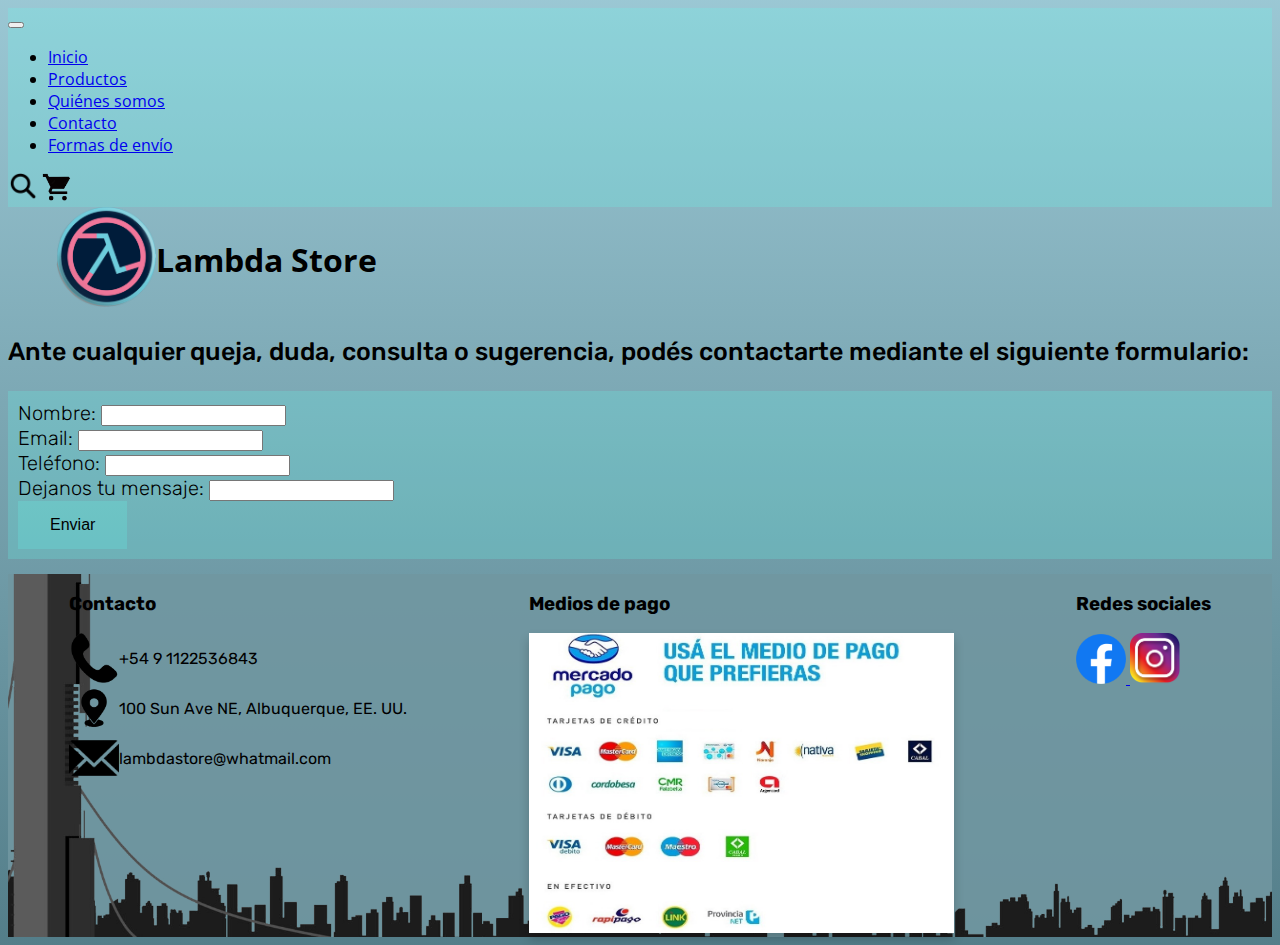
==== contacto.html @ f6ee6408 "Update contacto.html" ====
<!DOCTYPE html>
<html lang="en">
<head>
    <meta charset="UTF-8">
    <meta http-equiv="X-UA-Compatible" content="IE=edge">
    <meta name="viewport" content="width=device-width">
    <title>Lambda Store - Merchandising</title>
    <link href="https://cdn.jsdelivr.net/npm/bootstrap@5.2.0/dist/css/bootstrap.min.css" rel="stylesheet" integrity="sha384-gH2yIJqKdNHPEq0n4Mqa/HGKIhSkIHeL5AyhkYV8i59U5AR6csBvApHHNl/vI1Bx" crossorigin="anonymous">
    <link rel="stylesheet" href="css/style.css">
    <link rel="stylesheet" href="css/animaciones.css">
    <link rel="stylesheet" href="css/animate.css">
</head>
<body>
    <!-- Navbar Start -->
    <nav class="navbar navbar-expand-lg sticky-top lightblueColor">
        <div class="container-fluid">
            <button class="navbar-toggler" type="button" data-bs-toggle="collapse" data-bs-target="#navbarSupportedContent" aria-controls="navbarSupportedContent" aria-expanded="false" aria-label="Toggle navigation">
            <span class="navbar-toggler-icon"></span>
            </button>
            <div class="collapse navbar-collapse" id="navbarSupportedContent">
            <ul class="navbar-nav me-auto mb-2 mb-lg-0">
                <li class="nav-item">
                <a class="nav-link active" aria-current="page" href="index.html">Inicio</a>
                </li>
                <li class="nav-item">
                <a class="nav-link active" aria-current="page" href="productos.html">Productos</a>
                </li>
                <li class="nav-item">
                <a class="nav-link active" aria-current="page" href="nosotros.html">Quiénes somos</a>
                </li>
                <li class="nav-item">
                <a class="nav-link active" aria-current="page" href="contacto.html">Contacto</a>
                </li>
                <li class="nav-item">
                <a class="nav-link active" aria-current="page" href="envio.html">Formas de envío</a>
                </li>
            </ul>
            <div>
                <img src="img/icons/search.png" alt="Buscar">
                <img src="img/icons/cart.png" alt="Carrito">
            </div>
            </div>
        </div>
    </nav> <!-- Navbar End -->

    <!-- Title Start -->
    <div class="wow fadeInLeft my-3" id="titleContainer">
        <a href="index.html">
            <img src="img/lambda logo.png" alt="logo Lambda Store" class="logoSize">
        </a>
        <h1>Lambda Store</h1>
    </div> <!-- Title End -->

    <main>
        <section>
            <div class="mx-5">
                <p class="bold">
                    Ante cualquier queja, duda, consulta o sugerencia, podés contactarte mediante el siguiente formulario:
                </p>
            </div>
            <div class="container">
                <div class="row mx-4">
                    <form>
                        <div class="mb-3">
                            <label for="exampleInputName1" class="form-label">Nombre:</label>
                            <input type="name" class="form-control" id="exampleInputEmail1" aria-describedby="emailHelp">
                        </div>
                        <div class="mb-3">
                            <label for="exampleInputEmail1" class="form-label">Email:</label>
                            <input type="email" class="form-control" id="exampleInputEmail1" aria-describedby="emailHelp">
                            </div>
                        <div class="mb-3">
                            <label for="exampleInputPassword1" class="form-label">Teléfono:</label>
                            <input type="tel" class="form-control" id="exampleInputTel1">
                        </div>
                        <div class="mb-3">
                            <label for="exampleInputMessage1" class="form-label">Dejanos tu mensaje:</label>
                            <input type="message" class="form-control" id="exampleInputTel1">
                            </div>
                        <button type="submit" class="button lightblueColor">Enviar</button>
                        </form>
                </div>  
            </div>
        </section>
    </main>
    
    <footer class="wow fadeInUp container-fluid">
        <div>
            <h3>Contacto</h3>
            <div class="alignContacto">
                <img src="img/icons/phone.png" alt="Teléfono">
                <span>+54 9 1122536843</span>
            </div>
            <div class="alignContacto">
                <img src="img/icons/location.png" alt="Ubicación">
                <span>100 Sun Ave NE, Albuquerque, EE. UU.</span>
            </div>
            <div class="alignContacto">
                <img src="img/icons/email.png" alt="Email">
                <span>lambdastore@whatmail.com</span>
            </div>
        </div>
        <div>
            <h3>Medios de pago</h3>
            <img src="img/mediosdepago.jpg" alt="Medios de pago" class="mediosDePagoSize imgShadow">
        </div>
        <div>
            <h3>Redes sociales</h3>
            <a href="https://www.facebook.com/" target="_blank">
                <img src="img/socmedia/Facebook_Logo_(2019).png" alt="Logo Facebook">
            </a>
            <a href="https://www.instagram.com/" target="_blank">
                <img src="img/socmedia/inta6.png" alt="Logo Instagram">
            </a>
        </div>
    </footer>
 
    <script src="https://cdn.jsdelivr.net/npm/bootstrap@5.2.0/dist/js/bootstrap.bundle.min.js" integrity="sha384-A3rJD856KowSb7dwlZdYEkO39Gagi7vIsF0jrRAoQmDKKtQBHUuLZ9AsSv4jD4Xa" crossorigin="anonymous"></script>

    <script src="js/wow.min.js"></script>
    <script>
    new WOW().init();
    </script>

</body>
</html>
---- css/style.css ----
@import url('https://fonts.googleapis.com/css2?family=Open+Sans:wght@400;700&family=Rubik:wght@300;500&display=swap');

/*Body ----------------------------*/
body{
    font-family: 'Open Sans', sans-serif;
    font-weight: 400;
    background: linear-gradient(to bottom, #8fc1cfe5, #406f7ce5)
}
/*---------------------------------*/

/*Nav -----------------------------*/
.lightblueColor{
    background-color: rgba(98, 255, 242, 0.212)
}

nav img{
    width: 30px;
}
/*----------------------------------*/

/*Title ----------------------------*/
#titleContainer{
    display: flex;
    align-items: center;
    margin-left: 3rem;
}

h1{
    font-size: vb;
    font-weight: 700;
}

.logoSize{
    width: 100px;
}
/*----------------------------------*/

/*Productos ------------------------*/
.btnProdsContainer{
    display: grid;
    grid-template-columns: 1fr;
    grid-template-rows: repeat(2, auto);
    grid-template-areas: 
    "nprods"
    "btnProds";
}
    #nprods{
        grid-area: nprods;
        font-family: 'Rubik', sans-serif;
    }
    #btnProds{
        grid-area: btnProds;
        display: flex;
        justify-content: center;
        flex-wrap: wrap;
    }

.productosBorder{
    border-style: solid;
    border-color: rgba(0, 0, 0, 0.164);
    border-width: 1px;
    background-color: rgba(98, 255, 242, 0.212);
}
/*----------------------------------*/

/*Nosotros -------------------------*/
.nHeaderContainer{
    display: flex;
    flex-direction: column;
    margin: 2rem 5rem;
}
    .nHeaderContainer img{
        width: 100%;
    }
    .nHeaderContainer h2{
        font-size: 30px;
        font-weight: 700;
    }
    .nHeaderContainer p{
        font-family: 'Rubik', sans-serif;
        font-size: 25px;
        font-weight: 300;
        margin-top: 10px;
    }
/*----------------------------------*/

/*Envío ----------------------------*/
.envioContainer{
    font-family: 'Rubik', sans-serif;
    font-size: 25px;
    font-weight: 500;
    margin: 0px 4rem;
}
    .envioContainer img{
        width: 100%;
    }
/*----------------------------------*/

/*Footer ---------------------------*/
footer{
    background-image: url(../img/footerPic.png);
    background-color: #7196a0e5;
    background-position: bottom;
    background-size: 100%;
    background-repeat: no-repeat;
    font-family: 'Rubik', sans-serif;
    margin-top: 15px;
    display: grid;
    grid-template-columns: repeat(3, auto);
    justify-items: center;

}
    footer img{
        width: 50px;
    }

.alignContacto{
    display: flex;
    align-items: center;
}

.mediosDePagoSize{
    height: 300px;
    width: 425px;
}
/*----------------------------------*/

/*Card -----------------------------*/
.cCard {
    box-shadow: 0 4px 8px 0 rgba(0, 0, 0, 0.2);
    min-width: 300px;
    max-width: 300px;
    text-align: center;
    background-color: white;
    font-size: 20px;
    font-family: 'Rubik', sans-serif;
    font-weight: 300;
    margin: 5px auto;
  }

.containerPadding{
    padding: 4px 16px;
}

.productPic{
    margin: 20px 0px;
    width: 100%;
    height: 60%;
    object-fit: contain;
}
/*----------------------------------*/

/*Form-----------------------------*/
form{
    font-family: 'Rubik', sans-serif;
    font-size: 20px;
    font-weight: 300;
    padding: 10px;
    background-color: rgba(98, 255, 242, 0.212);
}
/*---------------------------------*/

.imgShadow{
    box-shadow: 0px 6px 10px 0 rgba(0,0,0,0.2);
}

.button {
    background-color: rgba(98, 255, 242, 0.212);
    border: none;
    color:black;
    padding: 15px 32px;
    text-align: center;
    text-decoration: none;
    display: inline-block;
    font-size: 16px;
}

.centerText{
    text-align: center;
}

.centerItem{
    display: flex;
    justify-content: center;
}

.hideItem{
    display: block;
}

.bold{
    font-family: 'Rubik', sans-serif;
    font-size: 25px;
    font-weight: 500;
}


/*Media Queries--------------------*/

@media (max-width: 1500px){
    .hideItem{
        display: none;
    }
}

@media (max-width: 990px){
    footer{
        grid-template-columns: 1fr;
        justify-items: center;
    }
        footer div{
            margin-bottom: 10px;
        }
}

@media (max-width: 600px){
    #titleContainer{
        justify-content: center;
        margin: 0px;
    }

    .mediosDePagoSize{
        width: 100%;
        height: auto;
    }

    .nHeaderContainer{
        margin: 3rem 5px;
    }
        .nHeaderContainer p{
            font-size: 18px;
        }

    .envioContainer{
        font-size: 20px;
        margin: 5px;
    }
}

/*---------------------------------*/
---- css/animaciones.css ----
.scale:hover{
    transform: scale(1.05);
    cursor: pointer;
    transition: transform 0.2s;
}


/*Desactiva animación fadeInDown de mobile para mejor visualización*/
@media (max-width: 960px){
    .fadeInDown{
        animation-name: none !important;
        visibility: visible !important;
    }
}
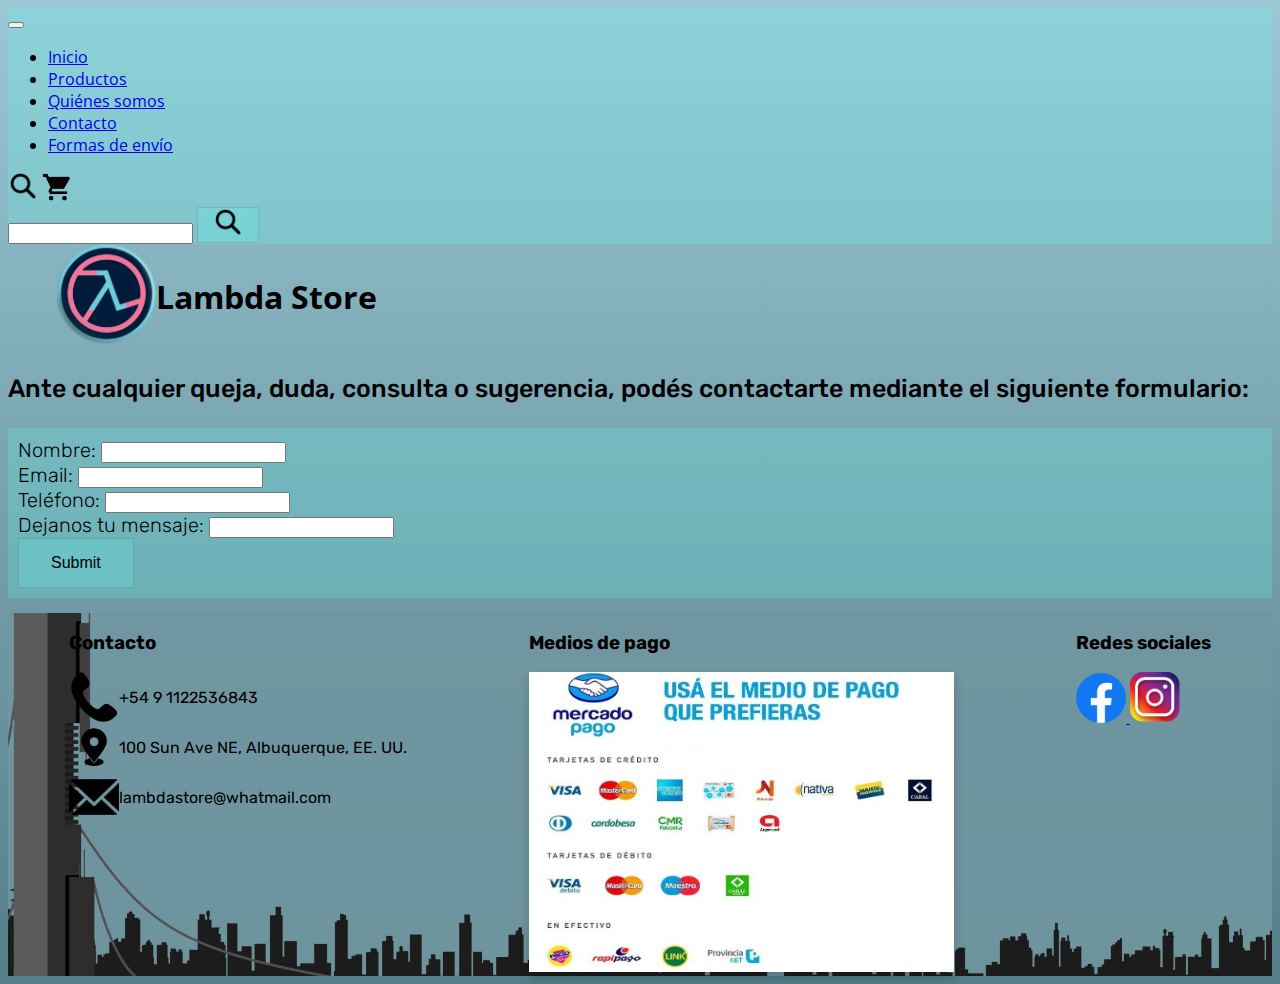
==== commit ac688b20: "Carrousel equipo + cambios en cards" ====
--- a/contacto.html
+++ b/contacto.html
@@ -12,36 +12,46 @@
 </head>
 <body>
     <!-- Navbar Start -->
-    <nav class="navbar navbar-expand-lg sticky-top lightblueColor">
+    <nav class="navbar navbar-expand-lg sticky-top lightblueColor" id="selector">
         <div class="container-fluid">
             <button class="navbar-toggler" type="button" data-bs-toggle="collapse" data-bs-target="#navbarSupportedContent" aria-controls="navbarSupportedContent" aria-expanded="false" aria-label="Toggle navigation">
             <span class="navbar-toggler-icon"></span>
             </button>
             <div class="collapse navbar-collapse" id="navbarSupportedContent">
-            <ul class="navbar-nav me-auto mb-2 mb-lg-0">
-                <li class="nav-item">
-                <a class="nav-link active" aria-current="page" href="index.html">Inicio</a>
-                </li>
-                <li class="nav-item">
-                <a class="nav-link active" aria-current="page" href="productos.html">Productos</a>
-                </li>
-                <li class="nav-item">
-                <a class="nav-link active" aria-current="page" href="nosotros.html">Quiénes somos</a>
-                </li>
-                <li class="nav-item">
-                <a class="nav-link active" aria-current="page" href="contacto.html">Contacto</a>
-                </li>
-                <li class="nav-item">
-                <a class="nav-link active" aria-current="page" href="envio.html">Formas de envío</a>
-                </li>
-            </ul>
+                <ul class="navbar-nav me-auto mb-2 mb-lg-0">
+                    <li class="nav-item">
+                    <a class="nav-link active" aria-current="page" href="index.html">Inicio</a>
+                    </li>
+                    <li class="nav-item">
+                    <a class="nav-link active" aria-current="page" href="productos.html">Productos</a>
+                    </li>
+                    <li class="nav-item">
+                    <a class="nav-link active" aria-current="page" href="nosotros.html">Quiénes somos</a>
+                    </li>
+                    <li class="nav-item">
+                    <a class="nav-link active" aria-current="page" href="contacto.html">Contacto</a>
+                    </li>
+                    <li class="nav-item">
+                    <a class="nav-link active" aria-current="page" href="envio.html">Formas de envío</a>
+                    </li>
+                </ul>
+            </div>
             <div>
                 <img src="img/icons/search.png" alt="Buscar">
                 <img src="img/icons/cart.png" alt="Carrito">
             </div>
-            </div>
         </div>
     </nav> <!-- Navbar End -->
+
+    <!-- Second Navbar Start -->
+    <nav class="navbar lightblueColor d-md-block d-lg-none">
+        <div class="container-fluid">
+            <form class="d-flex ms-auto" id="navSearch" role="search">
+                <input class="form-control m-2" type="search" placeholder="" aria-label="Search">
+                <button class="button" type="submit"><img src="img/icons/search.png" alt="Buscar"></button>
+            </form>
+        </div>
+    </nav> <!-- Second Navbar End -->
 
     <!-- Title Start -->
     <div class="wow fadeInLeft my-3" id="titleContainer">
@@ -59,7 +69,7 @@
                 </p>
             </div>
             <div class="container">
-                <div class="row mx-4">
+                <div class="row mx-4 lightblueColor" id="contactoForm">
                     <form>
                         <div class="mb-3">
                             <label for="exampleInputName1" class="form-label">Nombre:</label>
@@ -75,10 +85,10 @@
                         </div>
                         <div class="mb-3">
                             <label for="exampleInputMessage1" class="form-label">Dejanos tu mensaje:</label>
-                            <input type="message" class="form-control" id="exampleInputTel1">
+                            <input type="tel" class="form-control" id="exampleInputTel1">
                             </div>
-                        <button type="submit" class="button lightblueColor">Enviar</button>
-                        </form>
+                        <button type="submit" class="button lightblueColor">Submit</button>
+                    </form>
                 </div>  
             </div>
         </section>
--- a/css/style.css
+++ b/css/style.css
@@ -15,6 +15,10 @@
 
 nav img{
     width: 30px;
+}
+
+#navSearch button{
+    padding: 0px 15px;
 }
 /*----------------------------------*/
 
@@ -54,12 +58,12 @@
         justify-content: center;
         flex-wrap: wrap;
     }
+        #btnProds p{
+            margin-right: 10px;
+        }
 
 .productosBorder{
-    border-style: solid;
-    border-color: rgba(0, 0, 0, 0.164);
-    border-width: 1px;
-    background-color: rgba(98, 255, 242, 0.212);
+    border: solid 1px rgba(0,0,0,0.164);
 }
 /*----------------------------------*/
 
@@ -135,7 +139,6 @@
     font-size: 20px;
     font-family: 'Rubik', sans-serif;
     font-weight: 300;
-    margin: 5px auto;
   }
 
 .containerPadding{
@@ -151,12 +154,11 @@
 /*----------------------------------*/
 
 /*Form-----------------------------*/
-form{
+#contactoForm form{
     font-family: 'Rubik', sans-serif;
     font-size: 20px;
     font-weight: 300;
     padding: 10px;
-    background-color: rgba(98, 255, 242, 0.212);
 }
 /*---------------------------------*/
 
@@ -166,8 +168,8 @@
 
 .button {
     background-color: rgba(98, 255, 242, 0.212);
-    border: none;
     color:black;
+    border: solid 1px rgba(0, 0, 0, 0.116);
     padding: 15px 32px;
     text-align: center;
     text-decoration: none;
@@ -197,13 +199,13 @@
 
 /*Media Queries--------------------*/
 
-@media (max-width: 1500px){
+@media (max-width: 1540px){
     .hideItem{
         display: none;
     }
 }
 
-@media (max-width: 990px){
+@media (max-width: 992px){
     footer{
         grid-template-columns: 1fr;
         justify-items: center;
@@ -211,9 +213,13 @@
         footer div{
             margin-bottom: 10px;
         }
-}
-
-@media (max-width: 600px){
+
+    #selector [src="img/icons/search.png"]{
+        display: none;
+    }
+}
+
+@media (max-width: 615px){
     #titleContainer{
         justify-content: center;
         margin: 0px;
@@ -235,6 +241,38 @@
         font-size: 20px;
         margin: 5px;
     }
-}
-
+
+    .cCard{
+        min-width: 250px;
+        max-width: 250px;
+    }
+}
+
+@media(max-width: 515px){
+    .cCard{
+        min-width: 200px;
+        max-width: 200px;
+    }
+
+    .productPic{
+        margin: 5px
+    }
+}
+
+@media(max-width: 415px){
+    .cCard{
+        min-width: 150px;
+        max-width: 150px;
+    }
+        .cCard h4{
+            font-size: 15px;
+        }
+        .cCard p{
+            font-size: 15px;
+        }
+
+    .productPic{
+        margin: 5px
+    }
+}
 /*---------------------------------*/--- a/css/animaciones.css
+++ b/css/animaciones.css
@@ -1,7 +1,8 @@
-.scale:hover{
-    transform: scale(1.05);
+nav ul li a:hover{
+    transform: scale(1.02);
     cursor: pointer;
     transition: transform 0.2s;
+    font-weight: 600;
 }
 
 
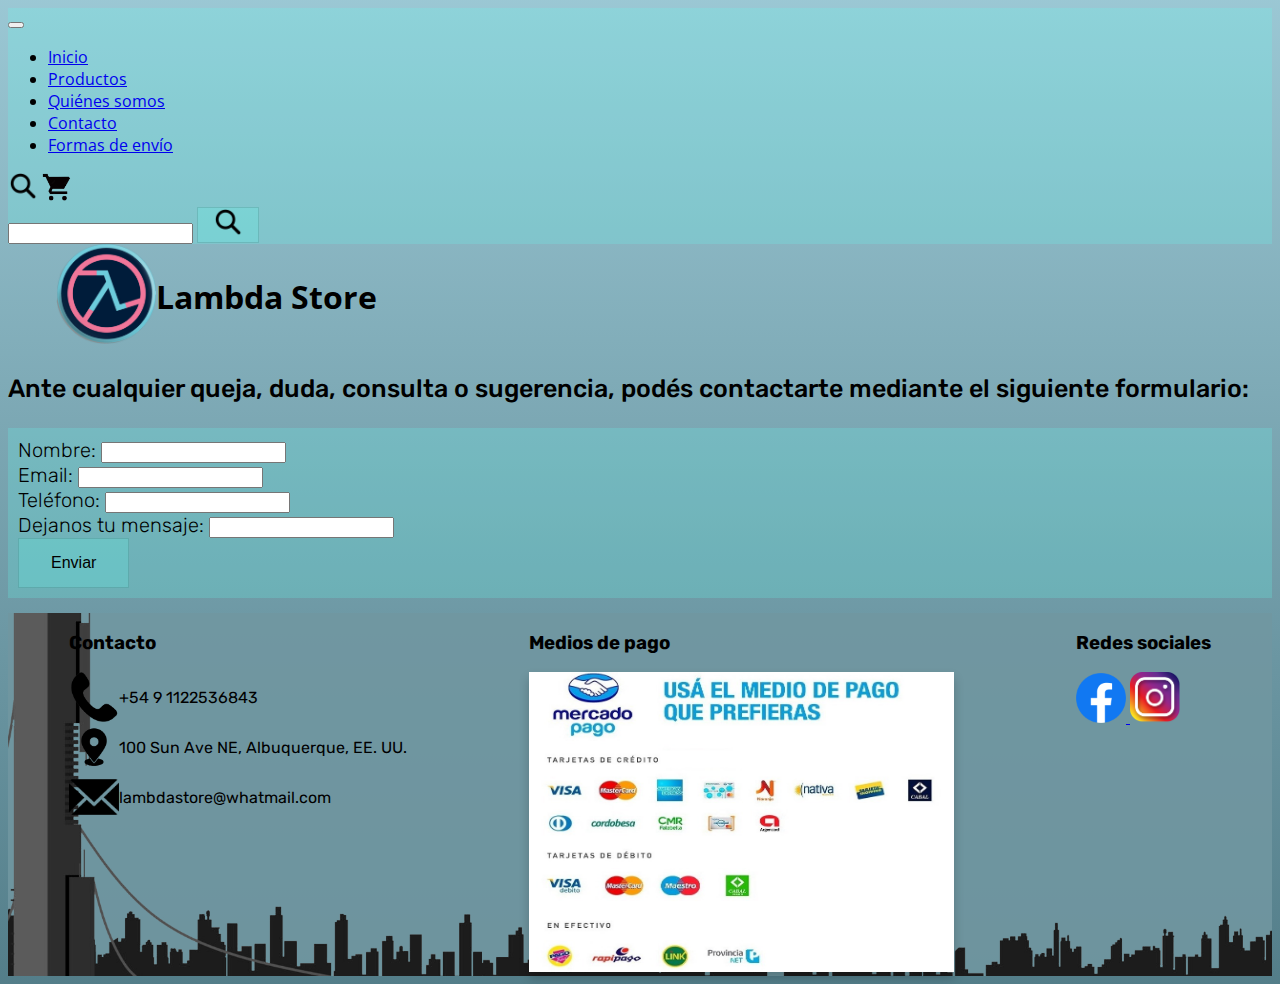
==== commit 1ec02cb5: "Update contacto.html" ====
--- a/contacto.html
+++ b/contacto.html
@@ -87,7 +87,7 @@
                             <label for="exampleInputMessage1" class="form-label">Dejanos tu mensaje:</label>
                             <input type="tel" class="form-control" id="exampleInputTel1">
                             </div>
-                        <button type="submit" class="button lightblueColor">Submit</button>
+                        <button type="submit" class="button lightblueColor">Enviar</button>
                     </form>
                 </div>  
             </div>
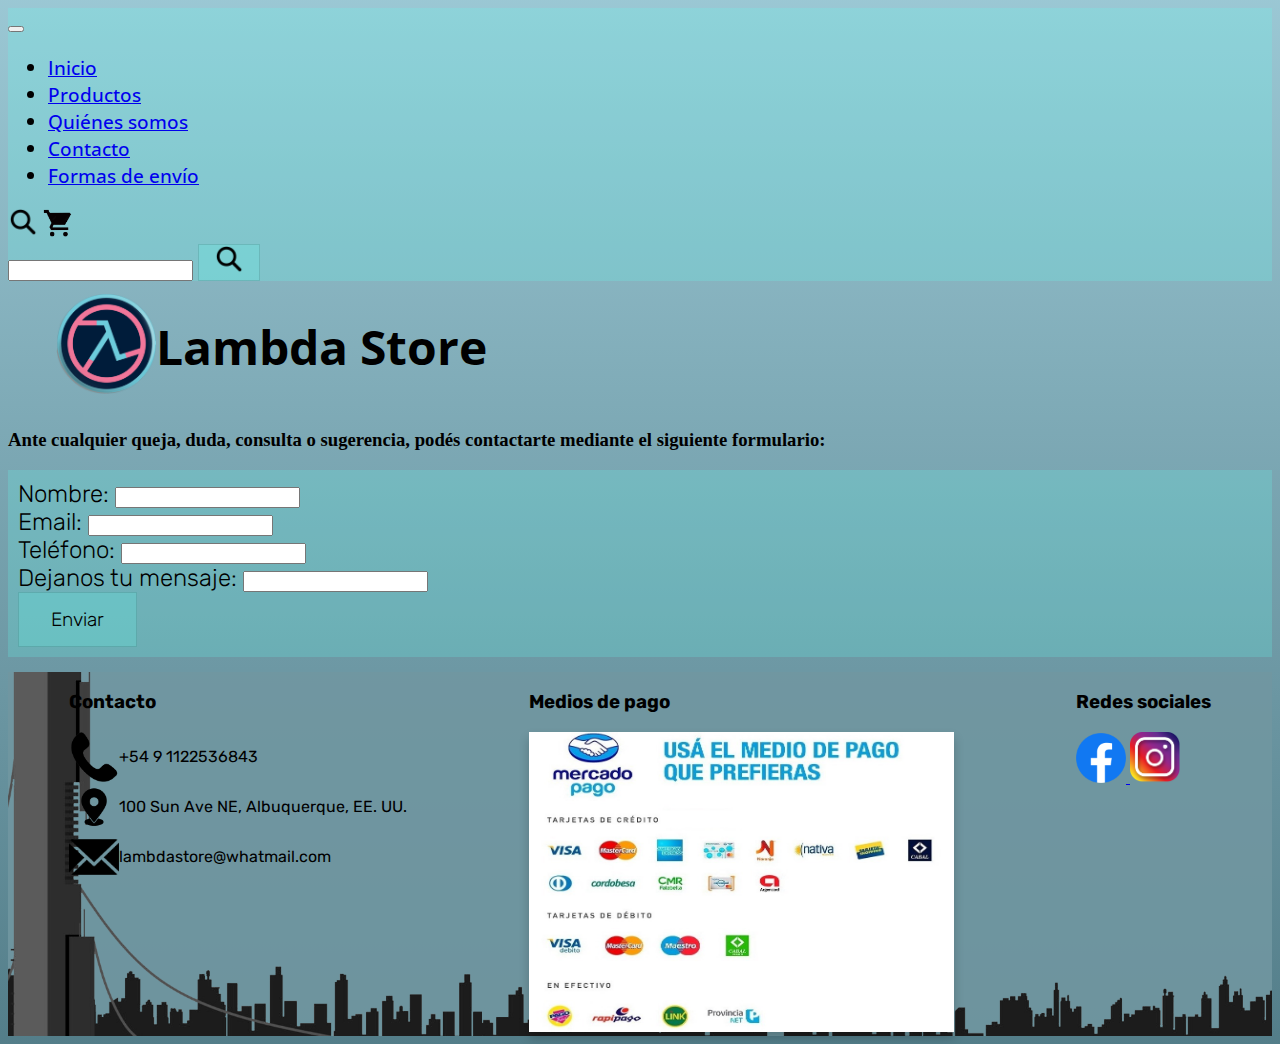
==== commit fd4b3216: "Aplicando SASS" ====
--- a/contacto.html
+++ b/contacto.html
@@ -6,13 +6,13 @@
     <meta name="viewport" content="width=device-width">
     <title>Lambda Store - Merchandising</title>
     <link href="https://cdn.jsdelivr.net/npm/bootstrap@5.2.0/dist/css/bootstrap.min.css" rel="stylesheet" integrity="sha384-gH2yIJqKdNHPEq0n4Mqa/HGKIhSkIHeL5AyhkYV8i59U5AR6csBvApHHNl/vI1Bx" crossorigin="anonymous">
-    <link rel="stylesheet" href="css/style.css">
+    <link rel="stylesheet" href="css/main.css">
     <link rel="stylesheet" href="css/animaciones.css">
     <link rel="stylesheet" href="css/animate.css">
 </head>
 <body>
     <!-- Navbar Start -->
-    <nav class="navbar navbar-expand-lg sticky-top lightblueColor" id="selector">
+    <nav class="navbar navbar-expand-lg sticky-top" id="selector">
         <div class="container-fluid">
             <button class="navbar-toggler" type="button" data-bs-toggle="collapse" data-bs-target="#navbarSupportedContent" aria-controls="navbarSupportedContent" aria-expanded="false" aria-label="Toggle navigation">
             <span class="navbar-toggler-icon"></span>
@@ -44,7 +44,7 @@
     </nav> <!-- Navbar End -->
 
     <!-- Second Navbar Start -->
-    <nav class="navbar lightblueColor d-md-block d-lg-none">
+    <nav class="navbar d-md-block d-lg-none">
         <div class="container-fluid">
             <form class="d-flex ms-auto" id="navSearch" role="search">
                 <input class="form-control m-2" type="search" placeholder="" aria-label="Search">
@@ -64,16 +64,16 @@
     <main>
         <section>
             <div class="mx-5">
-                <p class="bold">
+                <h3>
                     Ante cualquier queja, duda, consulta o sugerencia, podés contactarte mediante el siguiente formulario:
-                </p>
+                </h3>
             </div>
             <div class="container">
-                <div class="row mx-4 lightblueColor" id="contactoForm">
+                <div class="row mx-4" id="contactoForm">
                     <form>
                         <div class="mb-3">
                             <label for="exampleInputName1" class="form-label">Nombre:</label>
-                            <input type="name" class="form-control" id="exampleInputEmail1" aria-describedby="emailHelp">
+                            <input type="name" class="form-control" id="exampleInputName1" aria-describedby="emailHelp">
                         </div>
                         <div class="mb-3">
                             <label for="exampleInputEmail1" class="form-label">Email:</label>
@@ -84,10 +84,10 @@
                             <input type="tel" class="form-control" id="exampleInputTel1">
                         </div>
                         <div class="mb-3">
-                            <label for="exampleInputMessage1" class="form-label">Dejanos tu mensaje:</label>
-                            <input type="tel" class="form-control" id="exampleInputTel1">
+                            <label for="exampleInputMsg1" class="form-label">Dejanos tu mensaje:</label>
+                            <input type="msg" class="form-control" id="exampleInputMsg1">
                             </div>
-                        <button type="submit" class="button lightblueColor">Enviar</button>
+                        <button type="submit" class="button">Enviar</button>
                     </form>
                 </div>  
             </div>
--- a/css/main.css
+++ b/css/main.css
@@ -0,0 +1,281 @@
+@import url("https://fonts.googleapis.com/css2?family=Open+Sans:wght@400;700&family=Rubik:wght@300;500&display=swap");
+body {
+  background: linear-gradient(to bottom, rgba(143, 193, 207, 0.8980392157), rgba(64, 111, 124, 0.8980392157));
+}
+
+h1 {
+  font-size: 3rem;
+  font-weight: 700;
+  font-family: "Open Sans", sans-serif;
+}
+
+h2 {
+  font-size: 2rem;
+  font-weight: 500;
+}
+
+.centerText {
+  text-align: center;
+}
+
+.centerItem {
+  display: flex;
+  flex-direction: row;
+  justify-content: center;
+  align-items: center;
+  flex-wrap: nowrap;
+}
+
+.lbBorder {
+  background: rgba(98, 255, 242, 0.212);
+  border: solid 1px rgba(0, 0, 0, 0.164);
+}
+
+.button {
+  background-color: rgba(98, 255, 242, 0.212);
+  color: black;
+  border: solid 1px rgba(0, 0, 0, 0.116);
+  padding: 15px 32px;
+  text-align: center;
+  text-decoration: none;
+  display: inline-block;
+  font-size: 1.2rem;
+  font-family: "Rubik", sans-serif;
+  font-weight: 300;
+}
+
+.hideItem {
+  display: block;
+}
+
+.imgShadow {
+  box-shadow: 0px 6px 10px 0 rgba(0, 0, 0, 0.2);
+}
+
+nav {
+  background-color: rgba(98, 255, 242, 0.212);
+  font-family: "Open Sans", sans-serif;
+  font-size: 1.2rem;
+  font-weight: 500;
+}
+nav ul {
+  font-family: "Open Sans", sans-serif;
+}
+nav img {
+  width: 30px;
+}
+
+#navSearch button {
+  padding: 0px 15px;
+}
+
+#titleContainer {
+  display: flex;
+  flex-direction: row;
+  justify-content: flex-start;
+  align-items: center;
+  flex-wrap: nowrap;
+  margin-left: 3rem;
+}
+#titleContainer img {
+  width: 100px;
+}
+
+.btnProdsContainer {
+  display: grid;
+  grid-template-columns: 1fr;
+  grid-template-rows: repeat(2, auto);
+  grid-template-areas: "nprods" "btnProds";
+  justify-items: stretch;
+  align-items: center;
+}
+
+#nprods {
+  grid-area: nprods;
+  font-family: "Rubik", sans-serif;
+}
+
+#btnProds {
+  grid-area: btnProds;
+  display: flex;
+  flex-direction: row;
+  justify-content: center;
+  align-items: flex-start;
+  flex-wrap: wrap;
+}
+#btnProds p {
+  margin-right: 10px;
+}
+
+.cCard {
+  box-shadow: 0 4px 8px 0 rgba(0, 0, 0, 0.2);
+  min-width: 300px;
+  max-width: 300px;
+  background-color: white;
+  font-size: 1.5rem;
+  font-family: "Rubik", sans-serif;
+  font-weight: 300;
+  text-align: center;
+}
+
+.containerPadding {
+  padding: 4px 16px;
+}
+
+.productPic {
+  margin: 20px 0px;
+  width: 100%;
+  height: 60%;
+  -o-object-fit: contain;
+     object-fit: contain;
+}
+
+footer {
+  background-image: url(../img/footerPic.png);
+  background-color: rgba(113, 150, 160, 0.8980392157);
+  background-position: bottom;
+  background-size: 100%;
+  background-repeat: no-repeat;
+  font-family: "Rubik", sans-serif;
+  margin-top: 15px;
+  display: grid;
+  grid-template-columns: repeat(3, auto);
+  justify-items: center;
+}
+footer img {
+  width: 50px;
+}
+
+.alignContacto {
+  display: flex;
+  flex-direction: row;
+  justify-content: flex-start;
+  align-items: center;
+  flex-wrap: nowrap;
+}
+
+.mediosDePagoSize {
+  height: 300px;
+  width: 425px;
+}
+
+.nHeaderContainer {
+  display: flex;
+  flex-direction: column;
+  justify-content: flex-start;
+  align-items: flex-start;
+  flex-wrap: nowrap;
+  margin: 2rem 5rem;
+}
+.nHeaderContainer img {
+  width: 100%;
+}
+.nHeaderContainer h2 {
+  font-size: 2rem;
+  font-weight: 700;
+}
+.nHeaderContainer p {
+  font-family: "Rubik", sans-serif;
+  font-size: 1.8rem;
+  font-weight: 300;
+  margin-top: 10px;
+}
+
+#contactoForm form {
+  background: rgba(98, 255, 242, 0.212);
+  font-family: "Rubik", sans-serif;
+  font-size: 1.5rem;
+  font-weight: 300;
+  padding: 10px;
+  margin: 15px 0px;
+}
+
+.envioContainer {
+  font-family: "Rubik", sans-serif;
+  margin: 0px 4rem;
+}
+.envioContainer h3 {
+  font-size: 1.5rem;
+  font-weight: 300;
+}
+.envioContainer img {
+  width: 100%;
+}
+
+@media (max-width: 1540px) {
+  .hideItem {
+    display: none;
+  }
+}
+@media (max-width: 992px) {
+  footer {
+    grid-template-columns: 1fr;
+    justify-items: center;
+  }
+  footer div {
+    margin-bottom: 10px;
+  }
+  #selector [src="img/icons/search.png"] {
+    display: none;
+  }
+}
+@media (max-width: 615px) {
+  #titleContainer {
+    justify-content: center;
+    margin: 0px;
+  }
+  h1 {
+    font-size: 2rem;
+  }
+  .mediosDePagoSize {
+    width: 100%;
+    height: auto;
+  }
+  .nHeaderContainer {
+    margin: 3rem 5px;
+  }
+  .nHeaderContainer p {
+    font-size: 18px;
+  }
+  .envioContainer {
+    font-size: 20px;
+    margin: 5px;
+  }
+  .cCard {
+    min-width: 250px;
+    max-width: 250px;
+  }
+}
+@media (max-width: 515px) {
+  .cCard {
+    min-width: 200px;
+    max-width: 200px;
+  }
+  .productPic {
+    margin: 5px;
+  }
+  .button {
+    font-size: 1.2rem;
+  }
+  h2 {
+    font-size: 1.5rem;
+  }
+}
+@media (max-width: 415px) {
+  .cCard {
+    min-width: 150px;
+    max-width: 150px;
+  }
+  .cCard h4 {
+    font-size: 15px;
+  }
+  .cCard p {
+    font-size: 15px;
+  }
+  h1 {
+    font-size: 1.8rem;
+  }
+  .productPic {
+    margin: 5px;
+  }
+}/*# sourceMappingURL=main.css.map */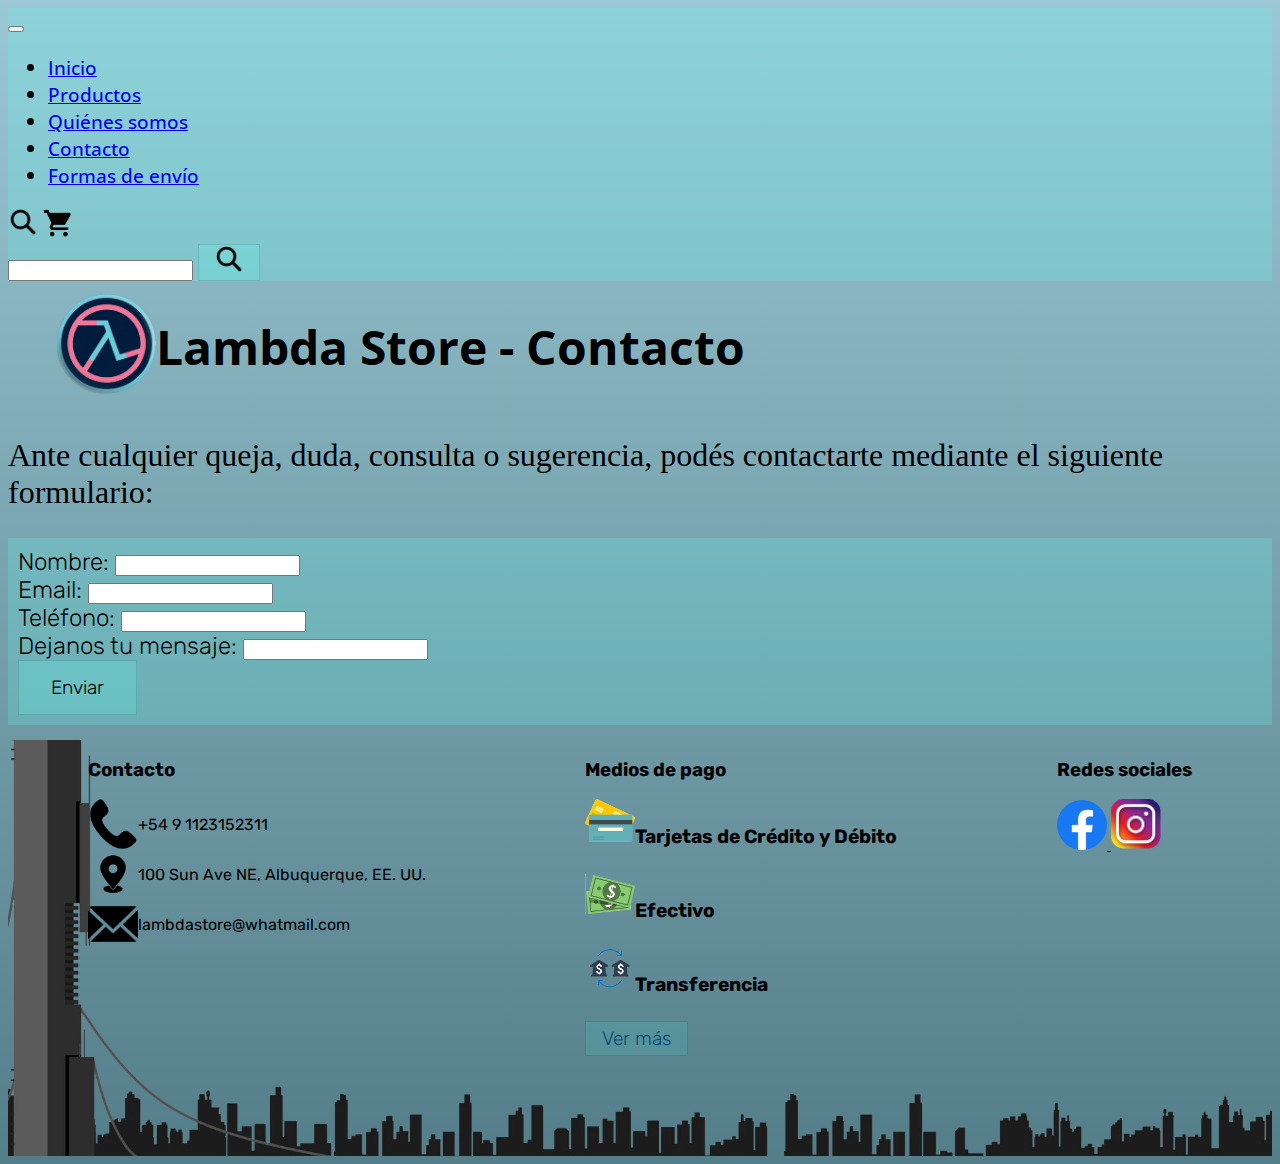
==== commit af8bc3d8: "SASS II + SEO" ====
--- a/contacto.html
+++ b/contacto.html
@@ -4,11 +4,11 @@
     <meta charset="UTF-8">
     <meta http-equiv="X-UA-Compatible" content="IE=edge">
     <meta name="viewport" content="width=device-width">
-    <title>Lambda Store - Merchandising</title>
+    <meta name="description" content="Contactanos ante cualquier duda o consulta mediante este formulario.">
+    <title>Lambda Store - Contacto</title>
     <link href="https://cdn.jsdelivr.net/npm/bootstrap@5.2.0/dist/css/bootstrap.min.css" rel="stylesheet" integrity="sha384-gH2yIJqKdNHPEq0n4Mqa/HGKIhSkIHeL5AyhkYV8i59U5AR6csBvApHHNl/vI1Bx" crossorigin="anonymous">
+    <link rel="stylesheet" href="css/animate.css">
     <link rel="stylesheet" href="css/main.css">
-    <link rel="stylesheet" href="css/animaciones.css">
-    <link rel="stylesheet" href="css/animate.css">
 </head>
 <body>
     <!-- Navbar Start -->
@@ -37,7 +37,7 @@
                 </ul>
             </div>
             <div>
-                <img src="img/icons/search.png" alt="Buscar">
+                <img src="img/icons/search.png" alt="Lupa buscar">
                 <img src="img/icons/cart.png" alt="Carrito">
             </div>
         </div>
@@ -48,7 +48,7 @@
         <div class="container-fluid">
             <form class="d-flex ms-auto" id="navSearch" role="search">
                 <input class="form-control m-2" type="search" placeholder="" aria-label="Search">
-                <button class="button" type="submit"><img src="img/icons/search.png" alt="Buscar"></button>
+                <button class="button" type="submit"><img src="img/icons/search.png" alt="Lupa buscar"></button>
             </form>
         </div>
     </nav> <!-- Second Navbar End -->
@@ -56,20 +56,20 @@
     <!-- Title Start -->
     <div class="wow fadeInLeft my-3" id="titleContainer">
         <a href="index.html">
-            <img src="img/lambda logo.png" alt="logo Lambda Store" class="logoSize">
+            <img src="img/lambda_logo.webp" alt="logo Lambda Store" class="logoSize">
         </a>
-        <h1>Lambda Store</h1>
+        <h1>Lambda Store - Contacto</h1>
     </div> <!-- Title End -->
 
     <main>
         <section>
-            <div class="mx-5">
-                <h3>
+            <div class="mx-4">
+                <h2>
                     Ante cualquier queja, duda, consulta o sugerencia, podés contactarte mediante el siguiente formulario:
-                </h3>
+                </h2>
             </div>
             <div class="container">
-                <div class="row mx-4" id="contactoForm">
+                <div class="row mx-2" id="contactoForm">
                     <form>
                         <div class="mb-3">
                             <label for="exampleInputName1" class="form-label">Nombre:</label>
@@ -99,7 +99,7 @@
             <h3>Contacto</h3>
             <div class="alignContacto">
                 <img src="img/icons/phone.png" alt="Teléfono">
-                <span>+54 9 1122536843</span>
+                <span>+54 9 1123152311</span>
             </div>
             <div class="alignContacto">
                 <img src="img/icons/location.png" alt="Ubicación">
@@ -110,17 +110,31 @@
                 <span>lambdastore@whatmail.com</span>
             </div>
         </div>
-        <div>
+        <div id="mPagoContainer">
             <h3>Medios de pago</h3>
-            <img src="img/mediosdepago.jpg" alt="Medios de pago" class="mediosDePagoSize imgShadow">
+            <div>
+                <img src="img/icons/debCred.webp" alt="Tarjetas de crédito y débito">
+                <h4>Tarjetas de Crédito y Débito</h4>
+            </div>
+            <div>
+                <img src="img/icons/cash.webp" alt="Billetes efectivo">
+                <h4>Efectivo</h4>
+            </div>
+            <div>
+                <img src="img/icons/transfer.webp" alt="Dos bancos que simulan una transferencia bancaria">
+                <h4>Transferencia</h4>
+            </div>
+            <div class="btnVerMas">
+                <a href="envio.html">Ver más</a>
+            </div>
         </div>
         <div>
             <h3>Redes sociales</h3>
             <a href="https://www.facebook.com/" target="_blank">
-                <img src="img/socmedia/Facebook_Logo_(2019).png" alt="Logo Facebook">
+                <img src="img/socmedia/Facebook_Logo_(2019).webp" alt="Logo Facebook">
             </a>
             <a href="https://www.instagram.com/" target="_blank">
-                <img src="img/socmedia/inta6.png" alt="Logo Instagram">
+                <img src="img/socmedia/inta6.webp" alt="Logo Instagram">
             </a>
         </div>
     </footer>
--- a/css/main.css
+++ b/css/main.css
@@ -1,3 +1,4 @@
+@charset "UTF-8";
 @import url("https://fonts.googleapis.com/css2?family=Open+Sans:wght@400;700&family=Rubik:wght@300;500&display=swap");
 body {
   background: linear-gradient(to bottom, rgba(143, 193, 207, 0.8980392157), rgba(64, 111, 124, 0.8980392157));
@@ -31,10 +32,10 @@
   border: solid 1px rgba(0, 0, 0, 0.164);
 }
 
-.button {
-  background-color: rgba(98, 255, 242, 0.212);
+.button, .btnVerMas {
+  background: rgba(98, 255, 242, 0.212);
+  border: solid 1px rgba(0, 0, 0, 0.116);
   color: black;
-  border: solid 1px rgba(0, 0, 0, 0.116);
   padding: 15px 32px;
   text-align: center;
   text-decoration: none;
@@ -53,13 +54,19 @@
 }
 
 nav {
-  background-color: rgba(98, 255, 242, 0.212);
+  background: rgba(98, 255, 242, 0.212);
   font-family: "Open Sans", sans-serif;
   font-size: 1.2rem;
   font-weight: 500;
 }
 nav ul {
   font-family: "Open Sans", sans-serif;
+}
+nav ul li a:hover {
+  transform: scale(1.02);
+  cursor: pointer;
+  transition: transform 0.2s;
+  font-weight: 600;
 }
 nav img {
   width: 30px;
@@ -131,13 +138,14 @@
 }
 
 footer {
-  background-image: url(../img/footerPic.png);
-  background-color: rgba(113, 150, 160, 0.8980392157);
+  background-image: url(../img/footerPic.webp);
+  background-color: linear-gradient(to bottom, rgba(143, 193, 207, 0.8980392157), rgba(64, 111, 124, 0.8980392157));
   background-position: bottom;
   background-size: 100%;
   background-repeat: no-repeat;
   font-family: "Rubik", sans-serif;
   margin-top: 15px;
+  padding-bottom: 100px;
   display: grid;
   grid-template-columns: repeat(3, auto);
   justify-items: center;
@@ -145,6 +153,29 @@
 footer img {
   width: 50px;
 }
+footer h4 {
+  font-size: 1.2rem;
+}
+
+#mPagoContainer {
+  display: flex;
+  flex-direction: column;
+  justify-content: flex-start;
+  align-items: flex-start;
+  flex-wrap: nowrap;
+}
+#mPagoContainer div {
+  display: flex;
+  flex-direction: row;
+  justify-content: flex-start;
+  align-items: flex-start;
+  flex-wrap: nowrap;
+}
+#mPagoContainer a {
+  font-family: "Rubik", sans-serif;
+  color: rgb(0, 75, 119);
+  text-decoration: none;
+}
 
 .alignContacto {
   display: flex;
@@ -152,11 +183,6 @@
   justify-content: flex-start;
   align-items: center;
   flex-wrap: nowrap;
-}
-
-.mediosDePagoSize {
-  height: 300px;
-  width: 425px;
 }
 
 .nHeaderContainer {
@@ -190,16 +216,24 @@
   margin: 15px 0px;
 }
 
-.envioContainer {
-  font-family: "Rubik", sans-serif;
-  margin: 0px 4rem;
-}
-.envioContainer h3 {
+#envioContainer {
+  font-family: "Rubik", sans-serif;
+  margin: 0px;
+}
+#envioContainer h3 {
   font-size: 1.5rem;
   font-weight: 300;
 }
-.envioContainer img {
+#envioContainer div {
+  margin: 20px 0px;
+}
+#envioContainer [src="img/envio.webp"] {
   width: 100%;
+}
+
+.btnVerMas {
+  background: rgba(77, 197, 187, 0.212);
+  padding: 5px 16px;
 }
 
 @media (max-width: 1540px) {
@@ -219,6 +253,17 @@
     display: none;
   }
 }
+/*Desactiva animación fadeInDown de mobile para mejor visualización*/
+@media (max-width: 960px) {
+  .fadeInDown {
+    -webkit-animation-name: none !important;
+            animation-name: none !important;
+    visibility: visible !important;
+  }
+  #envioContainer [src="img/mediosDePago.webp"] {
+    width: 100%;
+  }
+}
 @media (max-width: 615px) {
   #titleContainer {
     justify-content: center;
@@ -254,7 +299,7 @@
   .productPic {
     margin: 5px;
   }
-  .button {
+  .button, .btnVerMas {
     font-size: 1.2rem;
   }
   h2 {
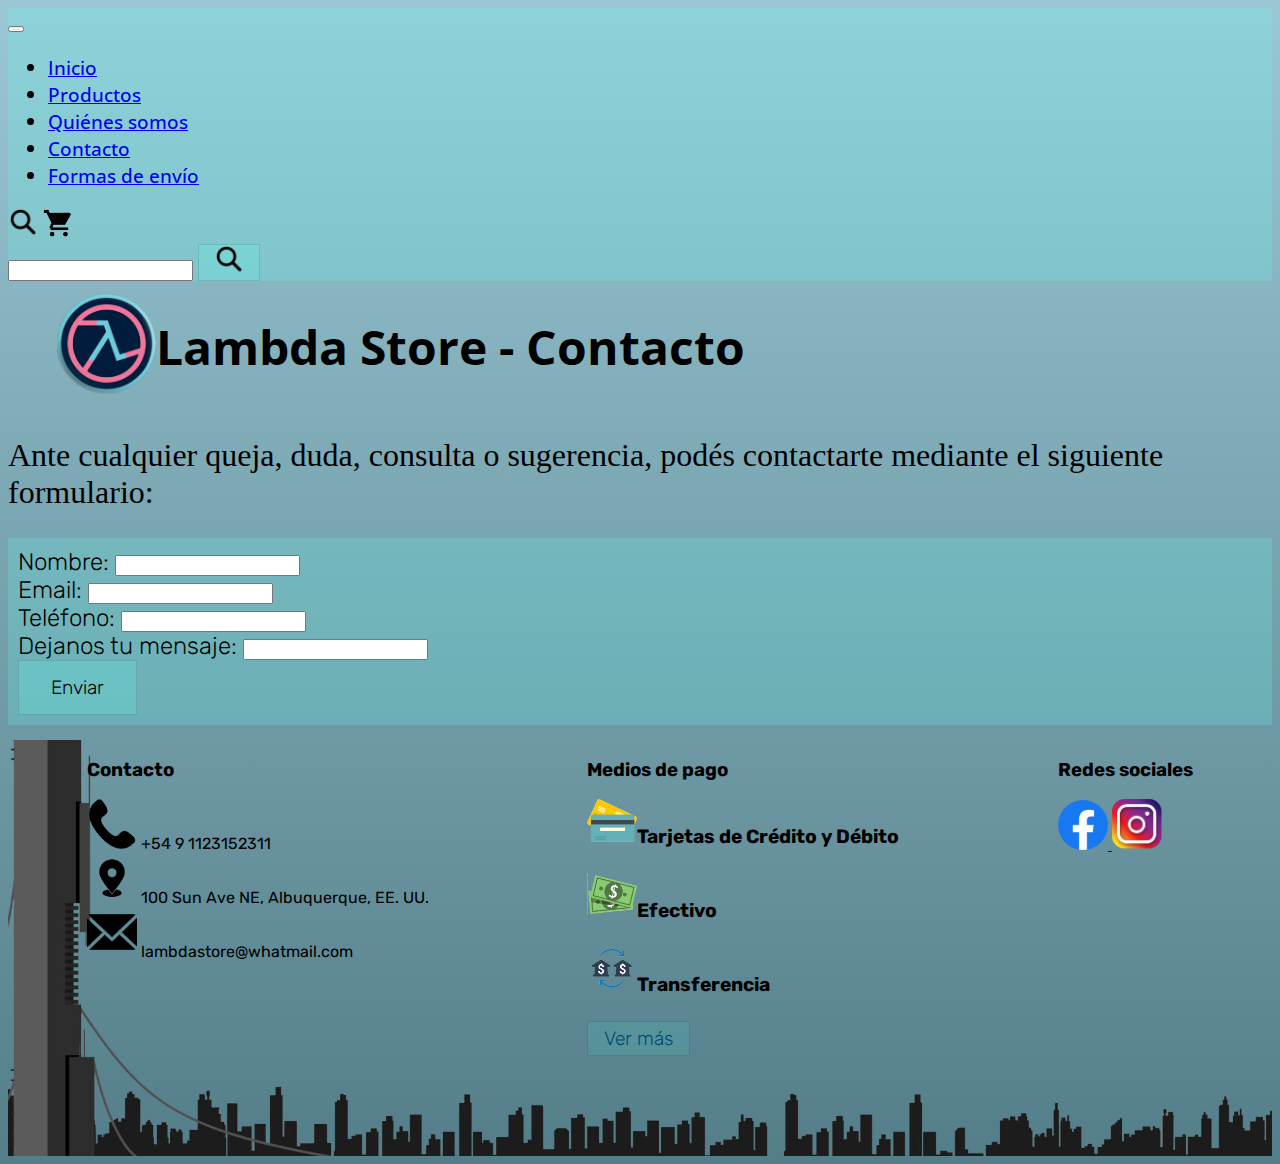
==== commit 8945d6cd: "Cambio footer contacto" ====
--- a/contacto.html
+++ b/contacto.html
@@ -97,15 +97,15 @@
     <footer class="wow fadeInUp container-fluid">
         <div>
             <h3>Contacto</h3>
-            <div class="alignContacto">
+            <div>
                 <img src="img/icons/phone.png" alt="Teléfono">
                 <span>+54 9 1123152311</span>
             </div>
-            <div class="alignContacto">
+            <div>
                 <img src="img/icons/location.png" alt="Ubicación">
                 <span>100 Sun Ave NE, Albuquerque, EE. UU.</span>
             </div>
-            <div class="alignContacto">
+            <div>
                 <img src="img/icons/email.png" alt="Email">
                 <span>lambdastore@whatmail.com</span>
             </div>
--- a/css/main.css
+++ b/css/main.css
@@ -183,6 +183,7 @@
   justify-content: flex-start;
   align-items: center;
   flex-wrap: nowrap;
+  margin-left: 10px;
 }
 
 .nHeaderContainer {
